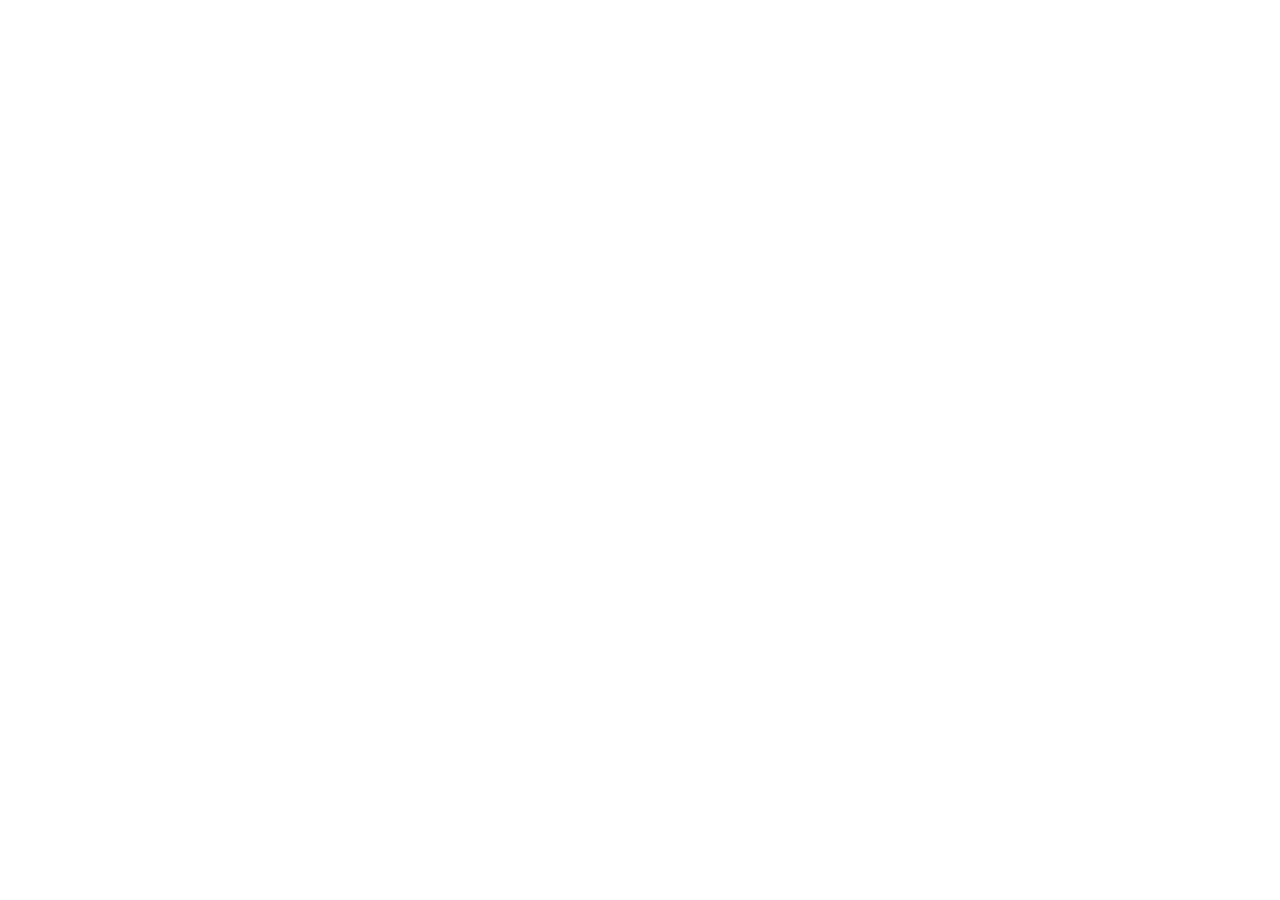
==== index.html @ 30333faa "initial commit" ====
<!DOCTYPE html>
<html lang="en">
<head>
    <meta charset="UTF-8">
    <meta name="viewport" content="width=device-width, initial-scale=1.0">
    <title>TIC TAC TOE</title>
</head>
<body>
    
</body>
</html>
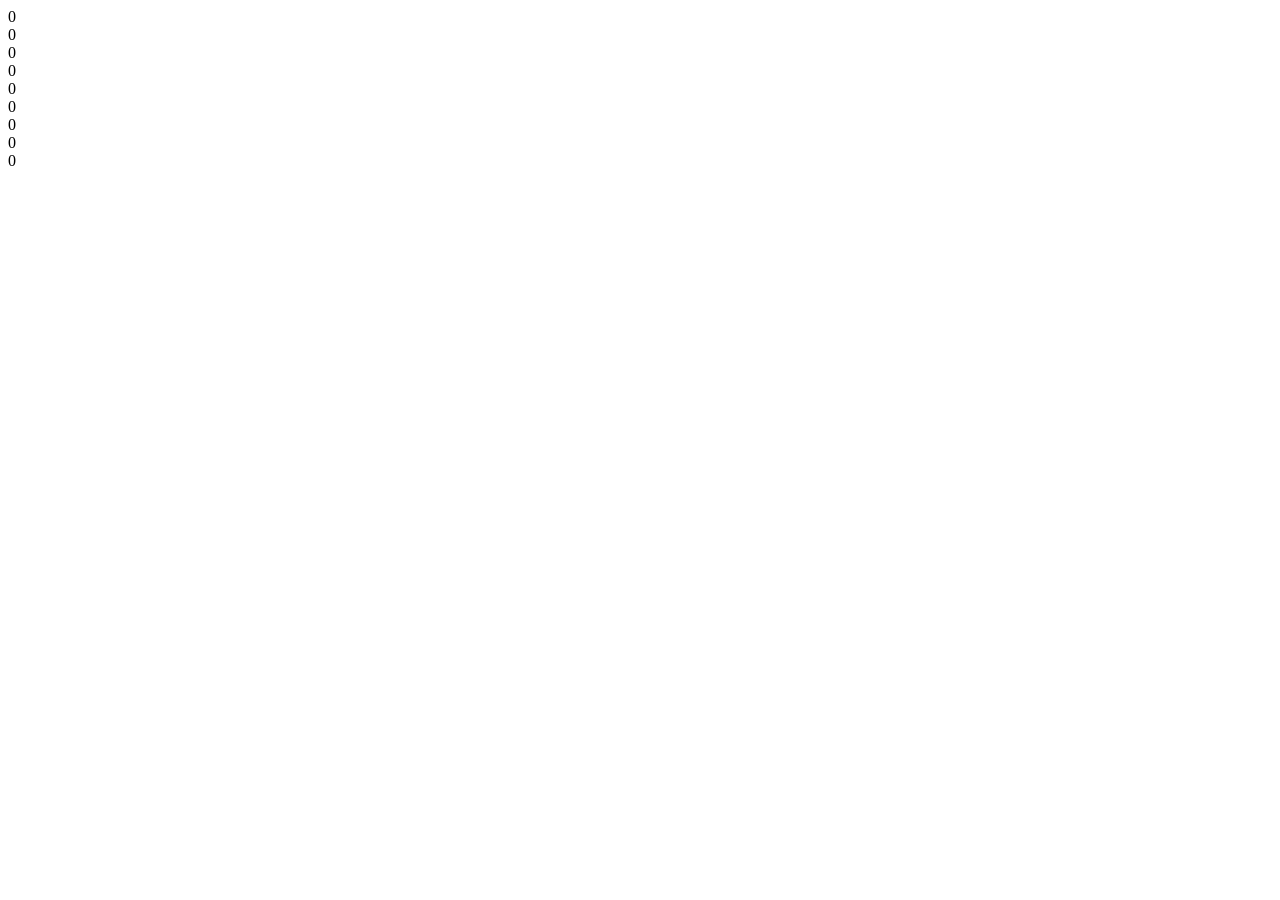
==== commit 522e8827: "ajout du container qui contiendra la grille" ====
--- a/index.html
+++ b/index.html
@@ -1,11 +1,15 @@
-<!DOCTYPE html>
+<!doctype html>
 <html lang="en">
-<head>
-    <meta charset="UTF-8">
-    <meta name="viewport" content="width=device-width, initial-scale=1.0">
-    <title>TIC TAC TOE</title>
-</head>
-<body>
-    
-</body>
-</html>+  <head>
+    <meta charset="UTF-8" />
+    <meta name="viewport" content="width=device-width, initial-scale=1.0" />
+    <title>Tic Tac Toe</title>
+    <link rel="stylesheet" href="style.css" />
+    <script src="script.js" defer></script>
+  </head>
+  <body>
+    <main>
+      <div class="container"></div>
+    </main>
+  </body>
+</html>
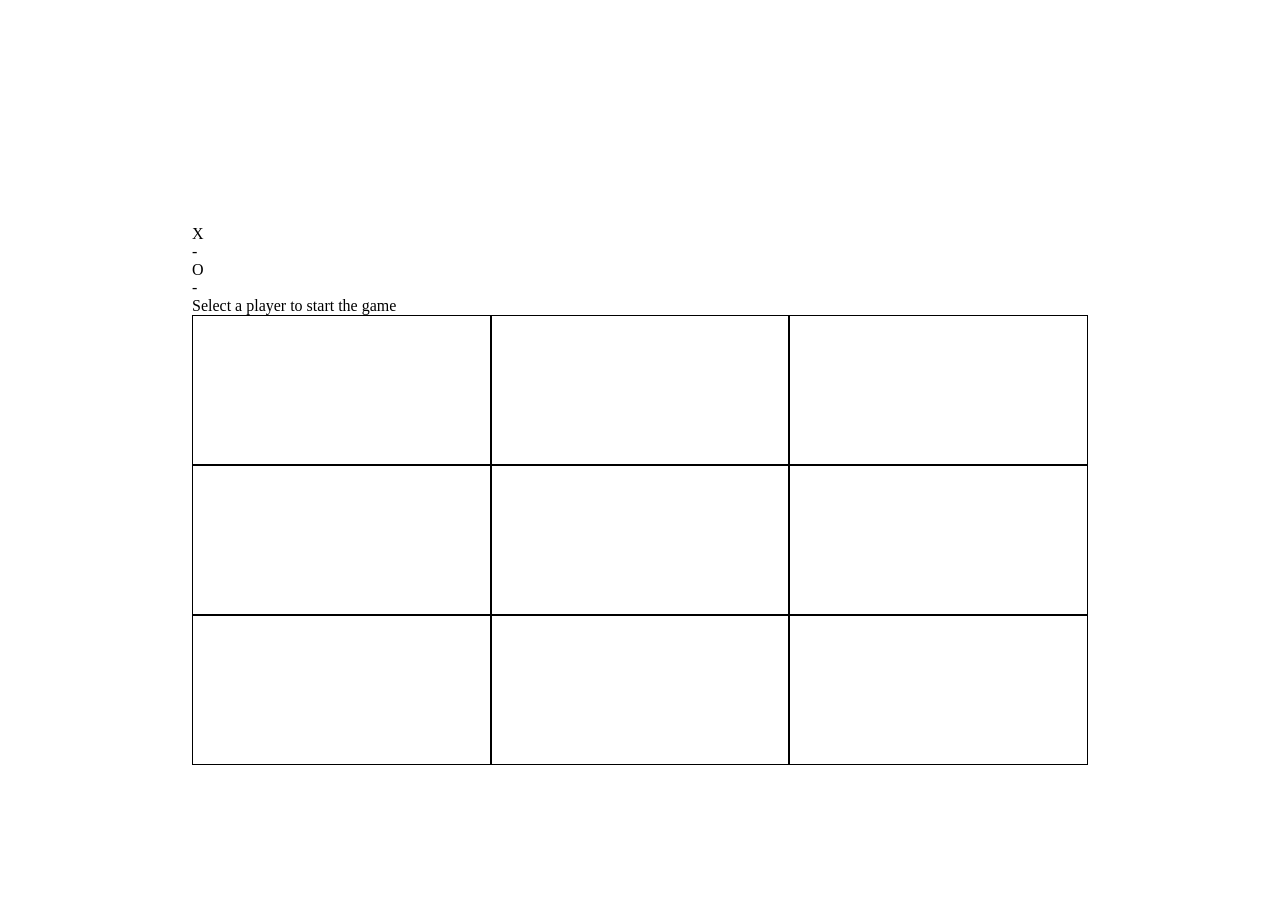
==== commit 5fb32e03: "feat: ajout de boutons qui représente les marqueurs" ====
--- a/index.html
+++ b/index.html
@@ -8,8 +8,21 @@
     <script src="script.js" defer></script>
   </head>
   <body>
-    <main>
-      <div class="container"></div>
+    <main id="main">
+      <div class="container">
+        <div class="selection">
+          <div class="X">
+            <p class="X">X</p>
+            <span class="X-score X">-</span>
+          </div>
+          <div class="O">
+            <p class="O">O</p>
+            <span class="O-score O">-</span>
+          </div>
+        </div>
+        <p class="message">Select a player to start the game</p>
+        <div class="board"></div>
+      </div>
     </main>
   </body>
 </html>
--- a/style.css
+++ b/style.css
@@ -0,0 +1,32 @@
+* {
+  margin: 0;
+  padding: 0;
+  box-sizing: border-box;
+}
+
+#main {
+  height: 100vh;
+  display: flex;
+  align-items: center;
+  justify-content: center;
+}
+
+.container {
+  min-width: 70%;
+  height: 50%;
+}
+
+.board {
+  width: 100%;
+  height: 100%;
+}
+
+.row {
+  display: flex;
+  height: calc(100% / 3);
+}
+
+.col {
+  border: 1px solid black;
+  width: calc(100% / 3);
+}
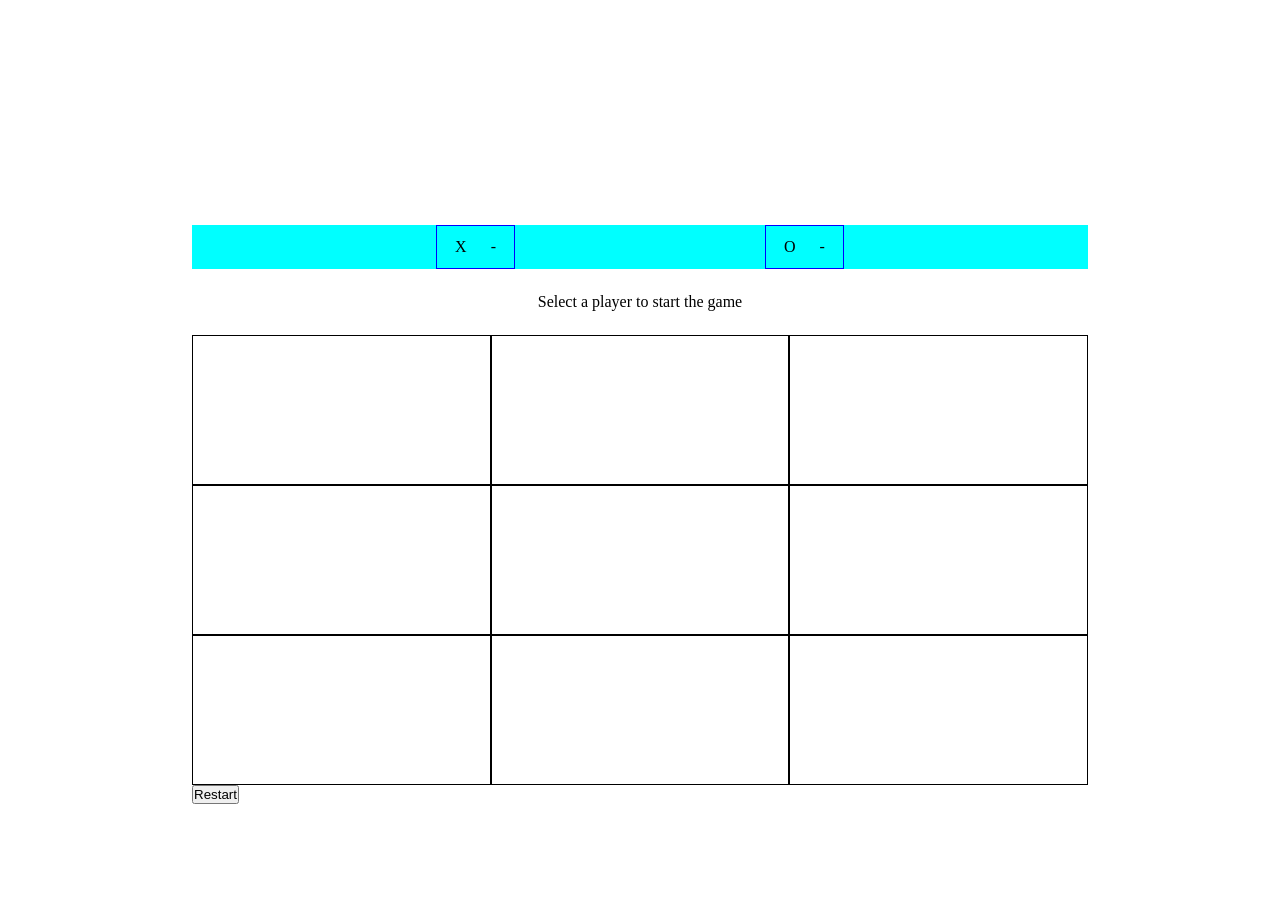
==== commit 66f73ac7: "struct: ajout du bouton reset qui va contenir la logique pour renitialiser le board" ====
--- a/index.html
+++ b/index.html
@@ -22,6 +22,7 @@
         </div>
         <p class="message">Select a player to start the game</p>
         <div class="board"></div>
+        <button class="button">Restart</button>
       </div>
     </main>
   </body>
--- a/style.css
+++ b/style.css
@@ -30,3 +30,27 @@
   border: 1px solid black;
   width: calc(100% / 3);
 }
+
+.selection {
+  display: flex;
+  gap: 250px;
+  justify-content: center;
+  margin-bottom: 24px;
+  background-color: aqua;
+}
+
+.selection div {
+  display: flex;
+  gap: 24px;
+  border: 1px solid blue;
+  padding: 12px 18px;
+}
+
+.selection div:hover {
+  cursor: pointer;
+}
+
+.message {
+  text-align: center;
+  margin-bottom: 24px;
+}
